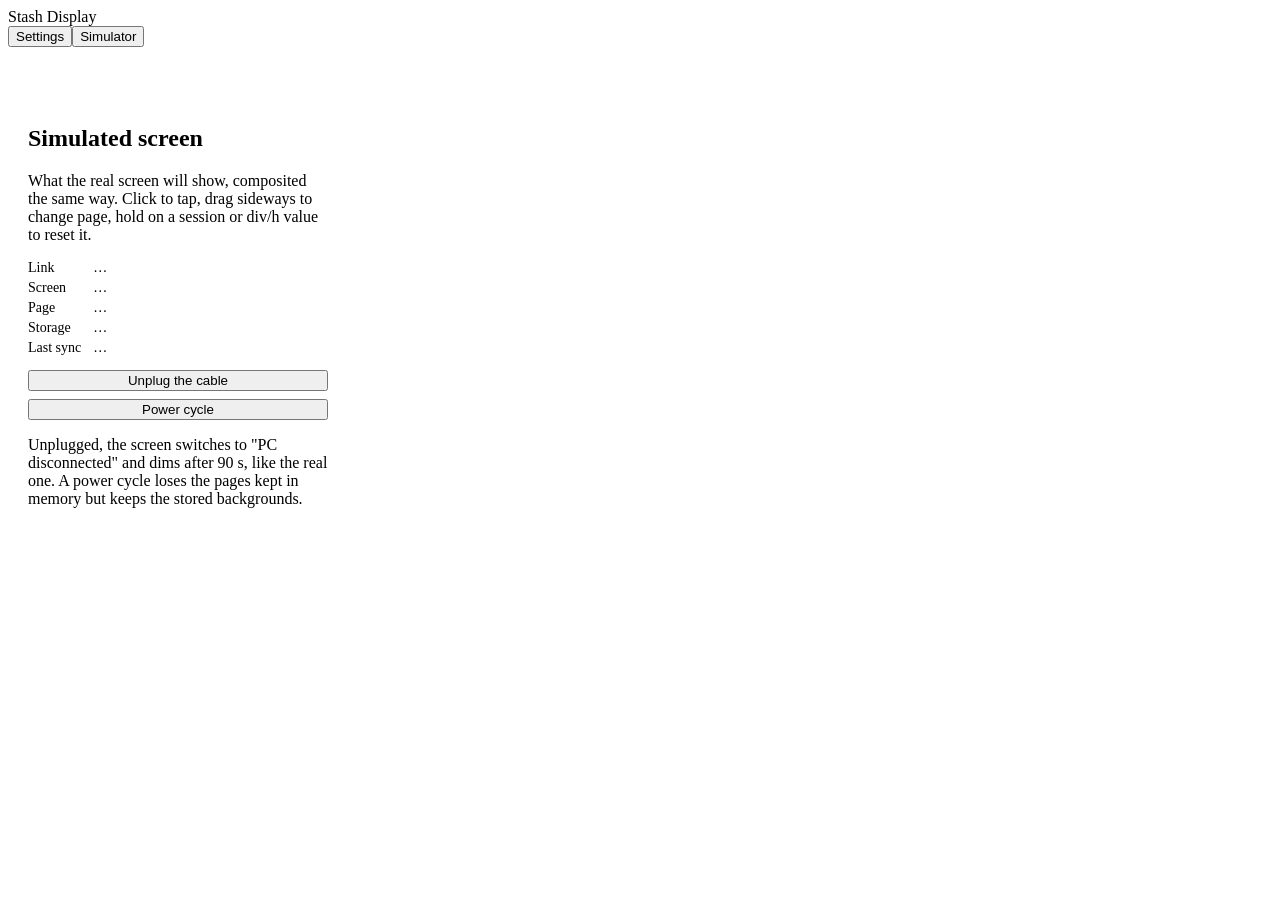
==== pc/stashdisplay/web/static/simulator.html @ 73d39c39 "Serial protocol, screen link and simulated screen (step 4) - Protocol (docs/PROTOCOL.md, link/protoc" ====
<!doctype html>
<html lang="en">
<head>
<meta charset="utf-8">
<title>Stash Display · Simulator</title>
<link rel="stylesheet" href="/static/style.css">
<style>
  .sim { display: flex; gap: 20px; padding: 20px; align-items: flex-start; flex-wrap: wrap; }
  .sim .screen { width: 960px; max-width: 100%; cursor: pointer; user-select: none; touch-action: none; }
  .sim .screen img { image-rendering: auto; }
  .sim .panel { width: 300px; }
  .sim dl { display: grid; grid-template-columns: auto 1fr; gap: 4px 12px; margin: 0 0 14px; font-size: 14px; }
  .sim dt { color: var(--muted); }
  .sim dd { margin: 0; }
  .sim .btn { display: block; width: 100%; margin-bottom: 8px; }
  .ok { color: var(--ok); }
  .warn { color: var(--warn); }
</style>
</head>
<body>
<div class="shell">
  <header class="topbar">
    <div class="brand">Stash Display</div>
    <nav class="tabs"><a href="/"><button>Settings</button></a><button class="active">Simulator</button></nav>
  </header>
  <main class="sim">
    <div class="screen" id="screen"><img id="frame" src="/api/sim/stream" alt="" draggable="false"></div>
    <section class="panel">
      <h2>Simulated screen</h2>
      <p class="hint">What the real screen will show, composited the same way. Click to tap, drag sideways to change page, hold on a session or div/h value to reset it.</p>
      <dl>
        <dt>Link</dt><dd id="link">…</dd>
        <dt>Screen</dt><dd id="online">…</dd>
        <dt>Page</dt><dd id="page">…</dd>
        <dt>Storage</dt><dd id="flash">…</dd>
        <dt>Last sync</dt><dd id="sync">…</dd>
      </dl>
      <button class="btn" id="cable">Unplug the cable</button>
      <button class="btn" id="power">Power cycle</button>
      <p class="hint">Unplugged, the screen switches to "PC disconnected" and dims after 90 s, like the real one. A power cycle loses the pages kept in memory but keeps the stored backgrounds.</p>
    </section>
  </main>
</div>
<script>
  const WRITE = { "X-Stashdisplay": "1", "Content-Type": "application/json" };
  const screenEl = document.getElementById("screen");
  let queue = Promise.resolve();  // touch events must reach the screen in order
  let down = false, lastMove = 0, plugged = true;

  function post(path, body) {
    return fetch(path, { method: "POST", headers: WRITE, credentials: "same-origin", body: JSON.stringify(body || {}) })
      .then((r) => r.json());
  }

  function touch(kind, e) {
    const rect = screenEl.getBoundingClientRect();
    const x = Math.max(0, Math.min(479, (e.clientX - rect.left) * 480 / rect.width));
    const y = Math.max(0, Math.min(319, (e.clientY - rect.top) * 320 / rect.height));
    queue = queue.then(() => post("/api/sim/touch", { kind, x, y })).catch(() => {});
  }

  screenEl.addEventListener("pointerdown", (e) => { down = true; screenEl.setPointerCapture(e.pointerId); touch("down", e); });
  screenEl.addEventListener("pointermove", (e) => {
    if (!down || performance.now() - lastMove < 30) return;
    lastMove = performance.now();
    touch("move", e);
  });
  screenEl.addEventListener("pointerup", (e) => { if (down) { down = false; touch("up", e); } });
  screenEl.addEventListener("pointercancel", (e) => { if (down) { down = false; touch("up", e); } });

  document.getElementById("cable").onclick = async () => { show(await post("/api/sim/cable", { plugged: !plugged })); };
  document.getElementById("power").onclick = async () => { show(await post("/api/sim/power")); };

  function show(s) {
    const sim = s.sim || {};
    plugged = sim.plugged !== false;
    const linkText = { connected: "connected", syncing: "sending…", searching: "looking for the screen", off: "off" };
    document.getElementById("link").textContent = linkText[s.state] || s.state;
    document.getElementById("link").className = s.state === "searching" ? "warn" : "ok";
    document.getElementById("online").textContent = !plugged ? "cable unplugged" : sim.online ? "receiving" : "waiting for the PC";
    document.getElementById("page").textContent = sim.pages ? `${sim.page} (${sim.pages} pages)` : "none yet";
    const mb = (n) => (n / 1048576).toFixed(1);
    document.getElementById("flash").textContent = `${mb(sim.flash_used || 0)} / ${mb(sim.flash_total || 0)} MB, ${sim.files || 0} files`;
    document.getElementById("sync").textContent = s.last_sync ? new Date(s.last_sync * 1000).toLocaleTimeString() : "never";
    if (s.error) document.getElementById("sync").textContent += ` · ${s.error}`;
    document.getElementById("cable").textContent = plugged ? "Unplug the cable" : "Plug the cable back in";
  }

  async function poll() {
    try { show(await fetch("/api/screen", { credentials: "same-origin" }).then((r) => r.json())); } catch (e) {}
  }
  poll();
  setInterval(poll, 1000);
</script>
</body>
</html>
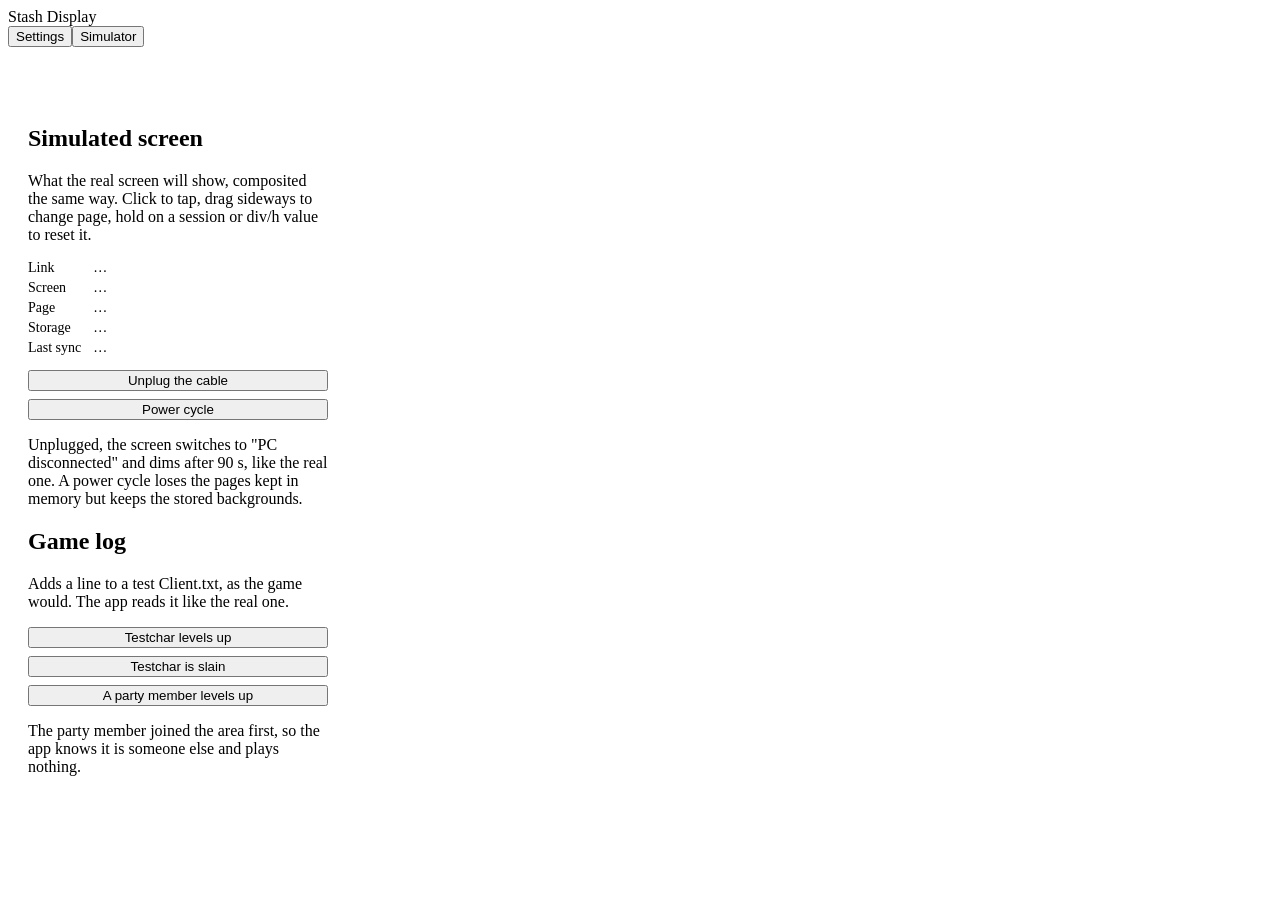
==== commit cc89c644: "Client.txt event watcher: level-up and death animations (step 4b) Follows the game's log read-only f" ====
--- a/pc/stashdisplay/web/static/simulator.html
+++ b/pc/stashdisplay/web/static/simulator.html
@@ -38,6 +38,12 @@
       <button class="btn" id="cable">Unplug the cable</button>
       <button class="btn" id="power">Power cycle</button>
       <p class="hint">Unplugged, the screen switches to "PC disconnected" and dims after 90 s, like the real one. A power cycle loses the pages kept in memory but keeps the stored backgrounds.</p>
+      <h2>Game log</h2>
+      <p class="hint">Adds a line to a test Client.txt, as the game would. The app reads it like the real one.</p>
+      <button class="btn" data-log="levelup">Testchar levels up</button>
+      <button class="btn" data-log="death">Testchar is slain</button>
+      <button class="btn" data-log="party">A party member levels up</button>
+      <p class="hint">The party member joined the area first, so the app knows it is someone else and plays nothing.</p>
     </section>
   </main>
 </div>
@@ -69,6 +75,7 @@
   screenEl.addEventListener("pointercancel", (e) => { if (down) { down = false; touch("up", e); } });
 
   document.getElementById("cable").onclick = async () => { show(await post("/api/sim/cable", { plugged: !plugged })); };
+  document.querySelectorAll("[data-log]").forEach((b) => { b.onclick = () => post("/api/sim/log", { kind: b.dataset.log }); });
   document.getElementById("power").onclick = async () => { show(await post("/api/sim/power")); };
 
   function show(s) {
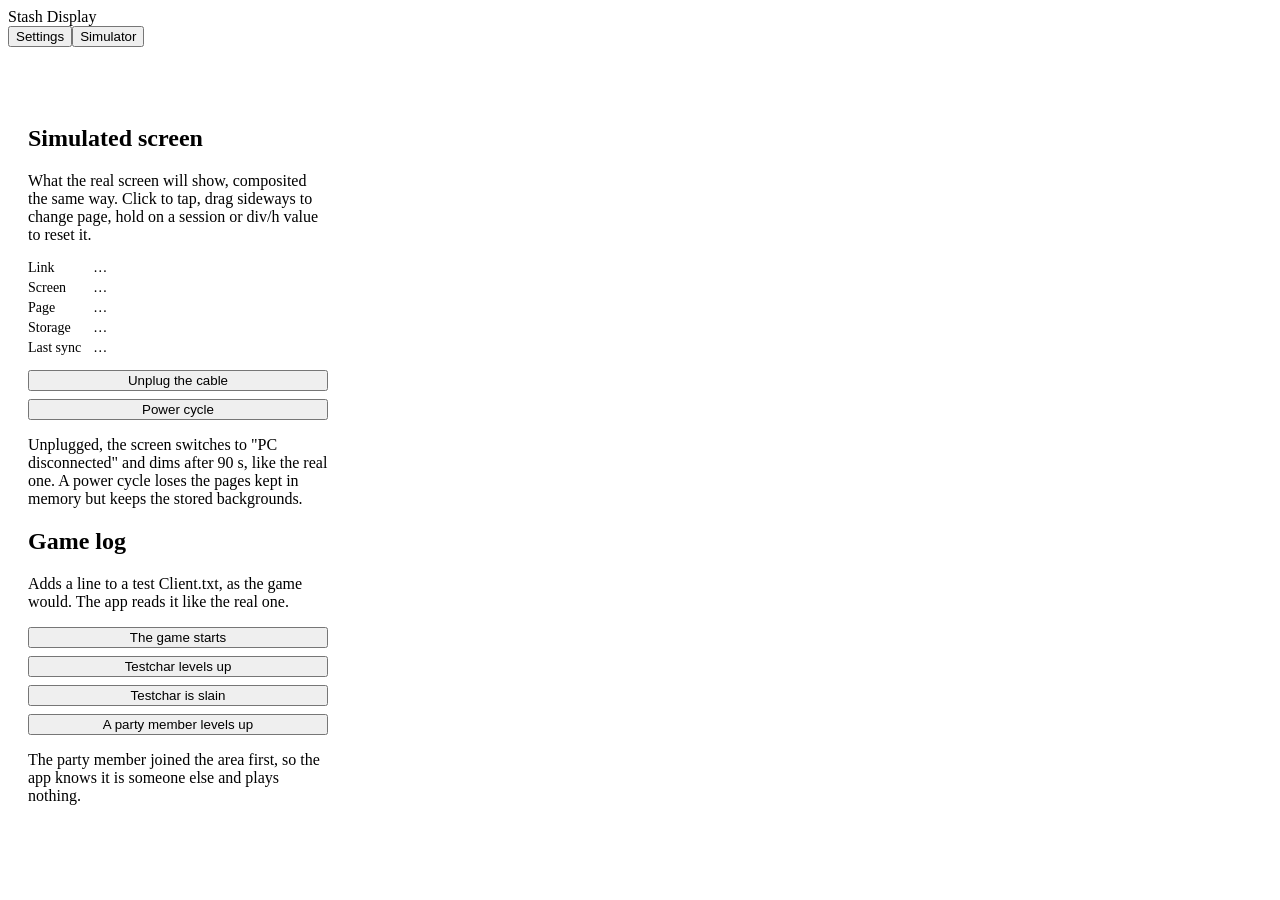
==== commit da861153: "Start animation: the spinning cat at power-on, PC connect and game start The screen plays the built-" ====
--- a/pc/stashdisplay/web/static/simulator.html
+++ b/pc/stashdisplay/web/static/simulator.html
@@ -40,6 +40,7 @@
       <p class="hint">Unplugged, the screen switches to "PC disconnected" and dims after 90 s, like the real one. A power cycle loses the pages kept in memory but keeps the stored backgrounds.</p>
       <h2>Game log</h2>
       <p class="hint">Adds a line to a test Client.txt, as the game would. The app reads it like the real one.</p>
+      <button class="btn" data-log="launch">The game starts</button>
       <button class="btn" data-log="levelup">Testchar levels up</button>
       <button class="btn" data-log="death">Testchar is slain</button>
       <button class="btn" data-log="party">A party member levels up</button>
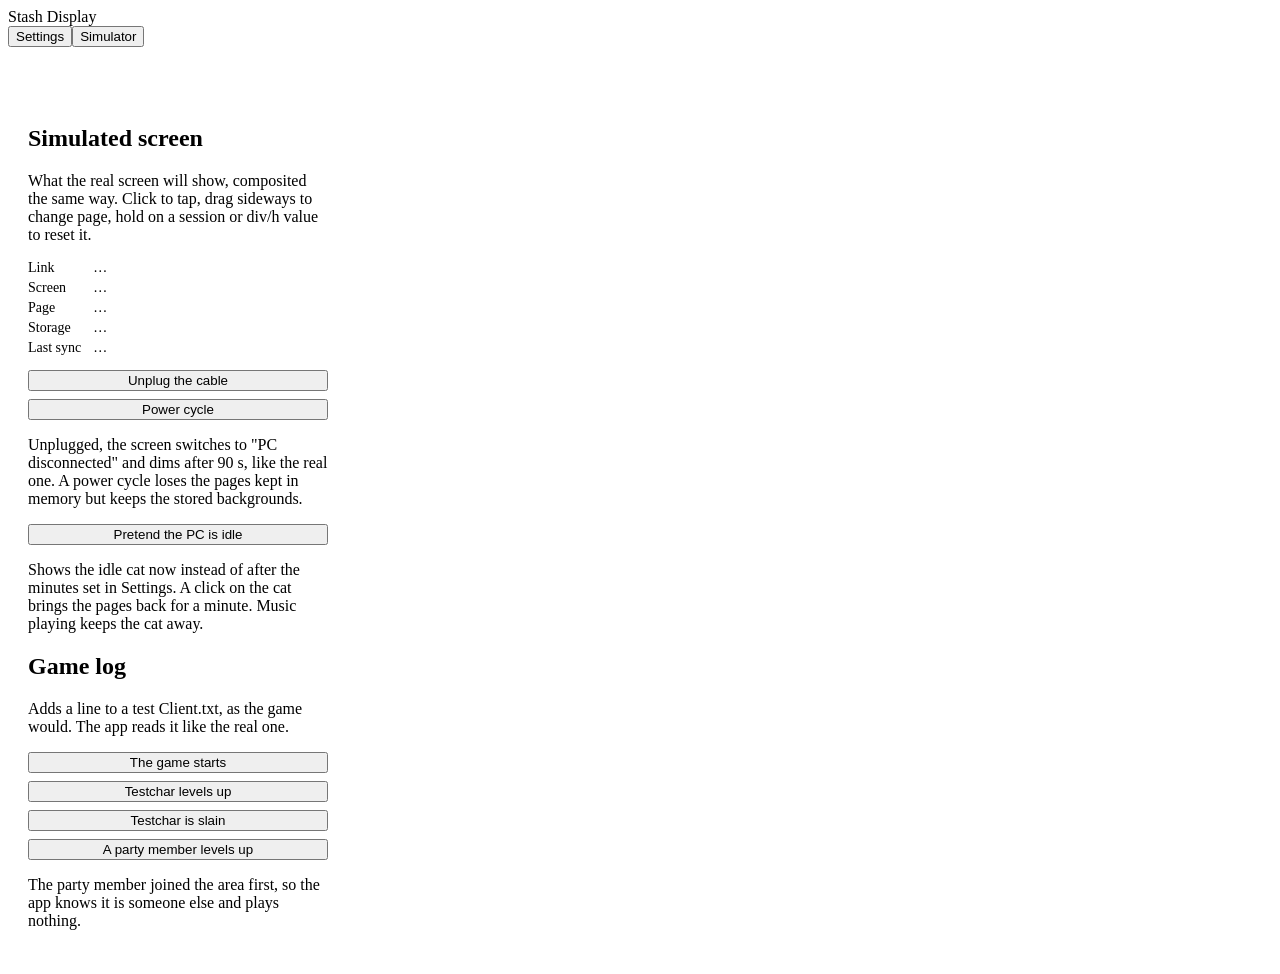
==== commit bbe7cd8e: "Idle cat: the screen bounces the owner's cat while the PC is idle After 10 minutes without keyboard " ====
--- a/pc/stashdisplay/web/static/simulator.html
+++ b/pc/stashdisplay/web/static/simulator.html
@@ -38,6 +38,8 @@
       <button class="btn" id="cable">Unplug the cable</button>
       <button class="btn" id="power">Power cycle</button>
       <p class="hint">Unplugged, the screen switches to "PC disconnected" and dims after 90 s, like the real one. A power cycle loses the pages kept in memory but keeps the stored backgrounds.</p>
+      <button class="btn" id="idle">Pretend the PC is idle</button>
+      <p class="hint">Shows the idle cat now instead of after the minutes set in Settings. A click on the cat brings the pages back for a minute. Music playing keeps the cat away.</p>
       <h2>Game log</h2>
       <p class="hint">Adds a line to a test Client.txt, as the game would. The app reads it like the real one.</p>
       <button class="btn" data-log="launch">The game starts</button>
@@ -78,6 +80,8 @@
   document.getElementById("cable").onclick = async () => { show(await post("/api/sim/cable", { plugged: !plugged })); };
   document.querySelectorAll("[data-log]").forEach((b) => { b.onclick = () => post("/api/sim/log", { kind: b.dataset.log }); });
   document.getElementById("power").onclick = async () => { show(await post("/api/sim/power")); };
+  let idleForced = false;
+  document.getElementById("idle").onclick = async () => { show(await post("/api/sim/idle", { idle: !idleForced })); };
 
   function show(s) {
     const sim = s.sim || {};
@@ -92,6 +96,8 @@
     document.getElementById("sync").textContent = s.last_sync ? new Date(s.last_sync * 1000).toLocaleTimeString() : "never";
     if (s.error) document.getElementById("sync").textContent += ` · ${s.error}`;
     document.getElementById("cable").textContent = plugged ? "Unplug the cable" : "Plug the cable back in";
+    idleForced = !!(s.idle && s.idle.forced);
+    document.getElementById("idle").textContent = idleForced ? "Stop pretending the PC is idle" : "Pretend the PC is idle";
   }
 
   async function poll() {
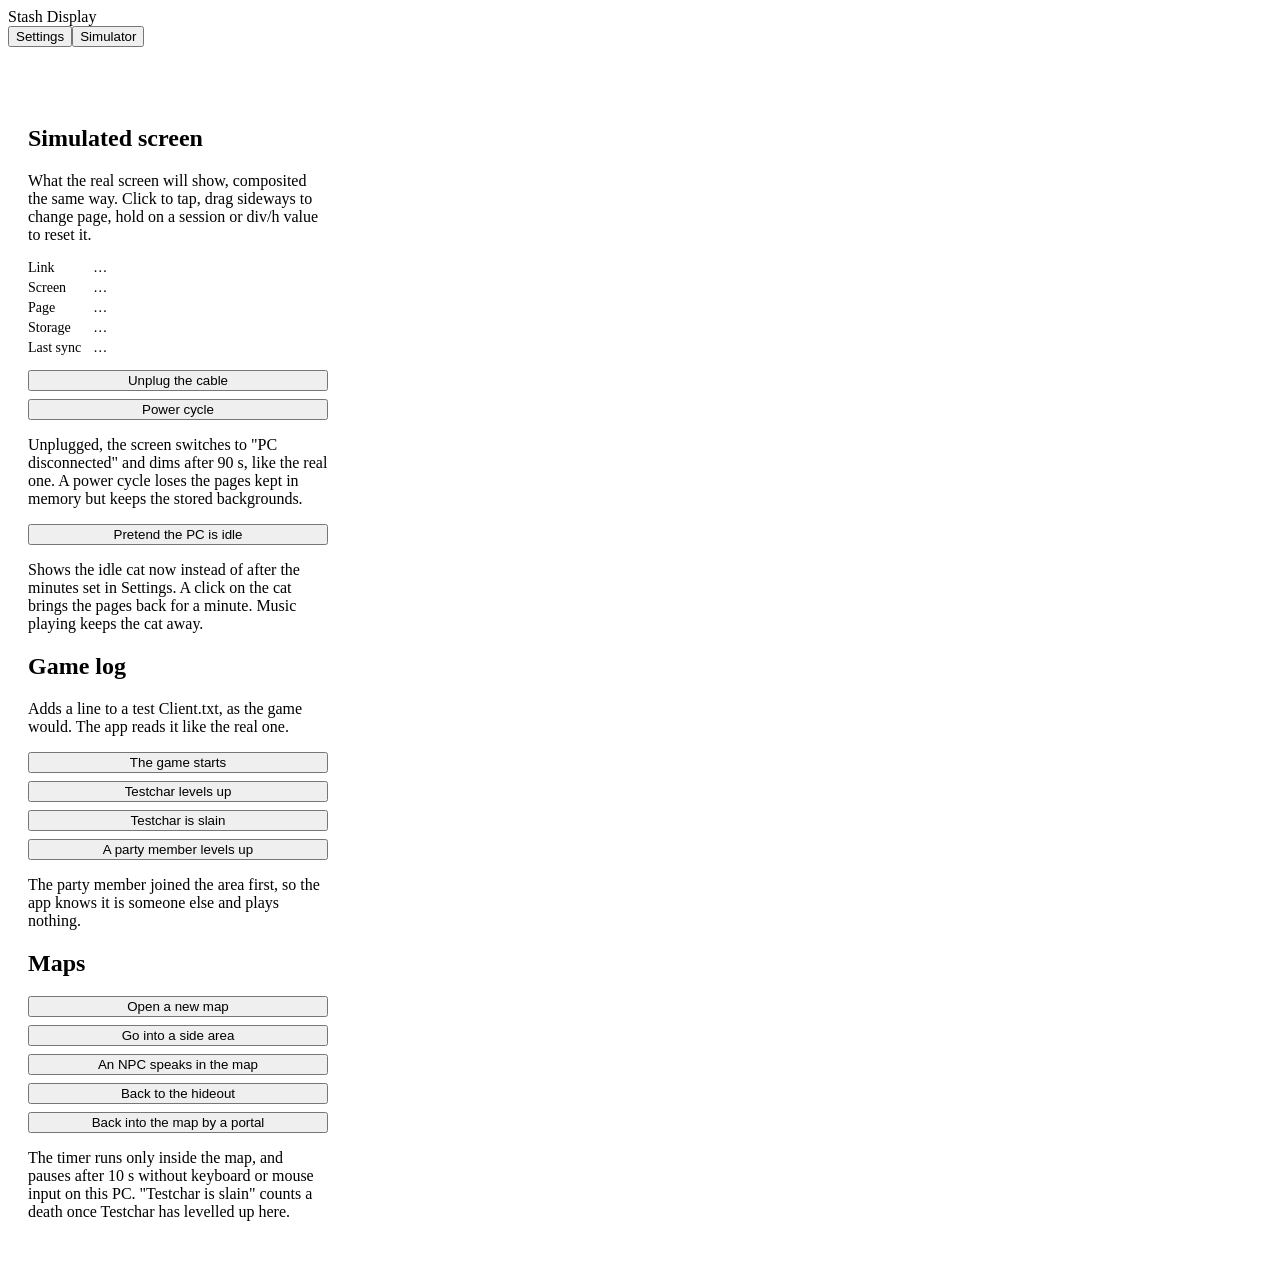
==== commit 234e5a99: "Maps page: map metrics, the current-map card and the app wiring New metrics (maps this session and t" ====
--- a/pc/stashdisplay/web/static/simulator.html
+++ b/pc/stashdisplay/web/static/simulator.html
@@ -47,6 +47,13 @@
       <button class="btn" data-log="death">Testchar is slain</button>
       <button class="btn" data-log="party">A party member levels up</button>
       <p class="hint">The party member joined the area first, so the app knows it is someone else and plays nothing.</p>
+      <h2>Maps</h2>
+      <button class="btn" data-log="map_new">Open a new map</button>
+      <button class="btn" data-log="map_side">Go into a side area</button>
+      <button class="btn" data-log="map_mechanic">An NPC speaks in the map</button>
+      <button class="btn" data-log="map_hideout">Back to the hideout</button>
+      <button class="btn" data-log="map_portal">Back into the map by a portal</button>
+      <p class="hint">The timer runs only inside the map, and pauses after 10 s without keyboard or mouse input on this PC. "Testchar is slain" counts a death once Testchar has levelled up here.</p>
     </section>
   </main>
 </div>
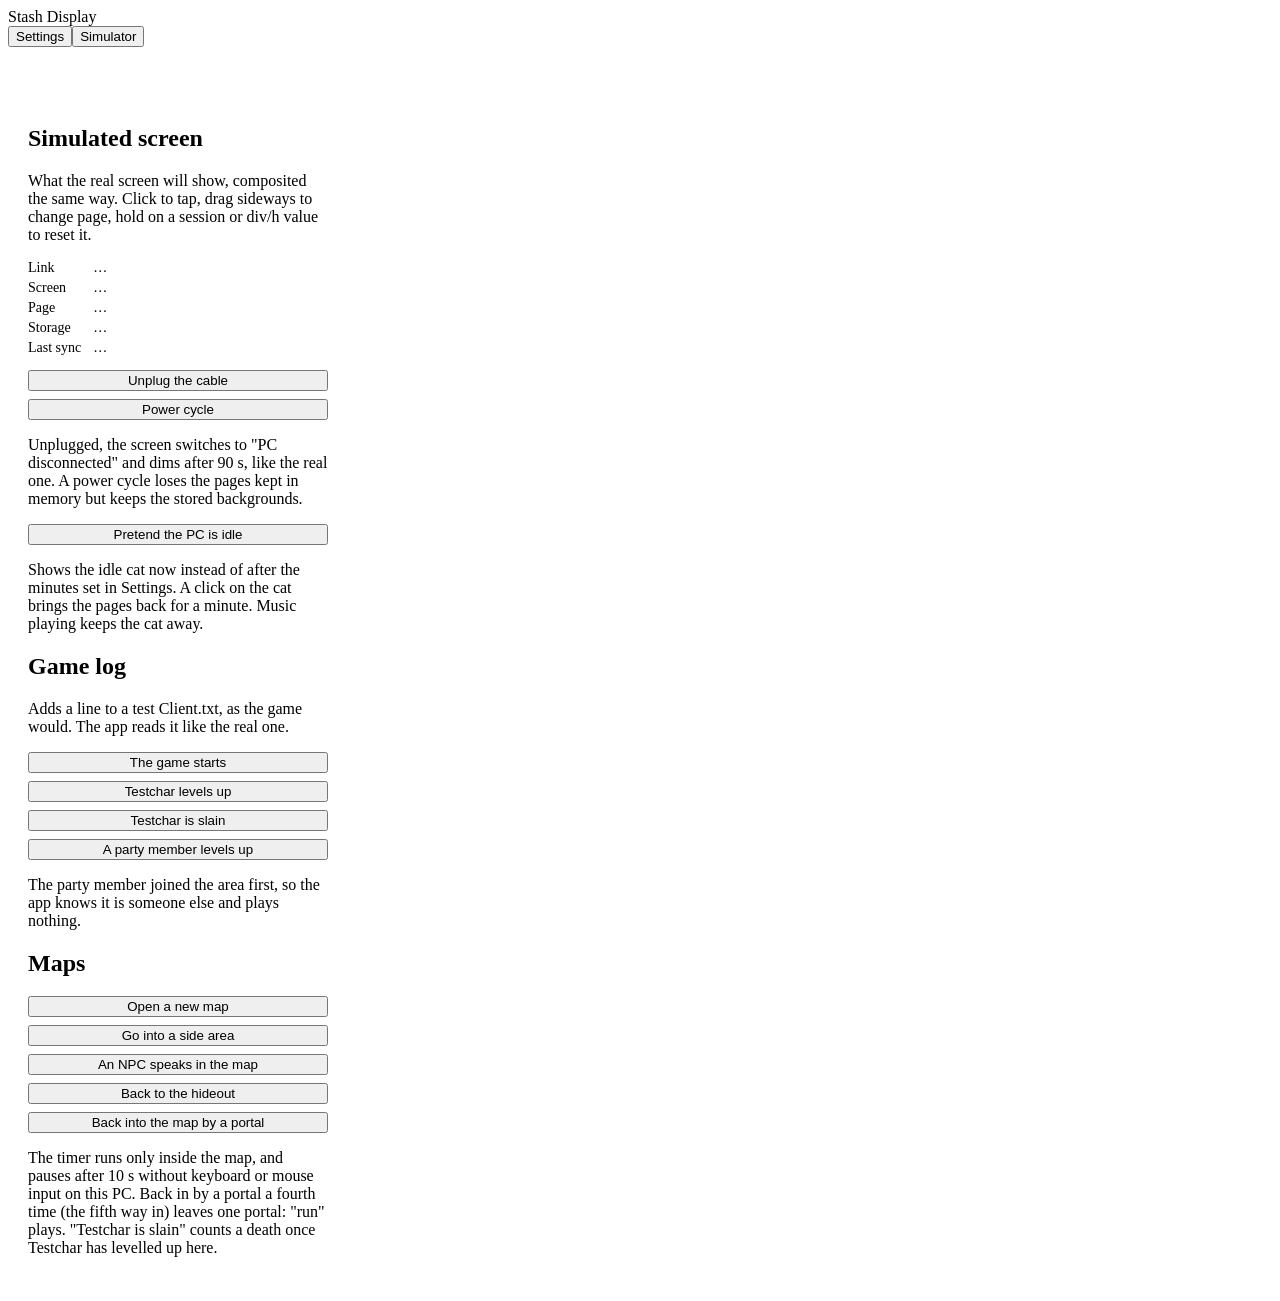
==== commit 1054c181: "Maps: play "run" when going back in with one portal left Going back into an atlas map for the fifth " ====
--- a/pc/stashdisplay/web/static/simulator.html
+++ b/pc/stashdisplay/web/static/simulator.html
@@ -53,7 +53,7 @@
       <button class="btn" data-log="map_mechanic">An NPC speaks in the map</button>
       <button class="btn" data-log="map_hideout">Back to the hideout</button>
       <button class="btn" data-log="map_portal">Back into the map by a portal</button>
-      <p class="hint">The timer runs only inside the map, and pauses after 10 s without keyboard or mouse input on this PC. "Testchar is slain" counts a death once Testchar has levelled up here.</p>
+      <p class="hint">The timer runs only inside the map, and pauses after 10 s without keyboard or mouse input on this PC. Back in by a portal a fourth time (the fifth way in) leaves one portal: "run" plays. "Testchar is slain" counts a death once Testchar has levelled up here.</p>
     </section>
   </main>
 </div>
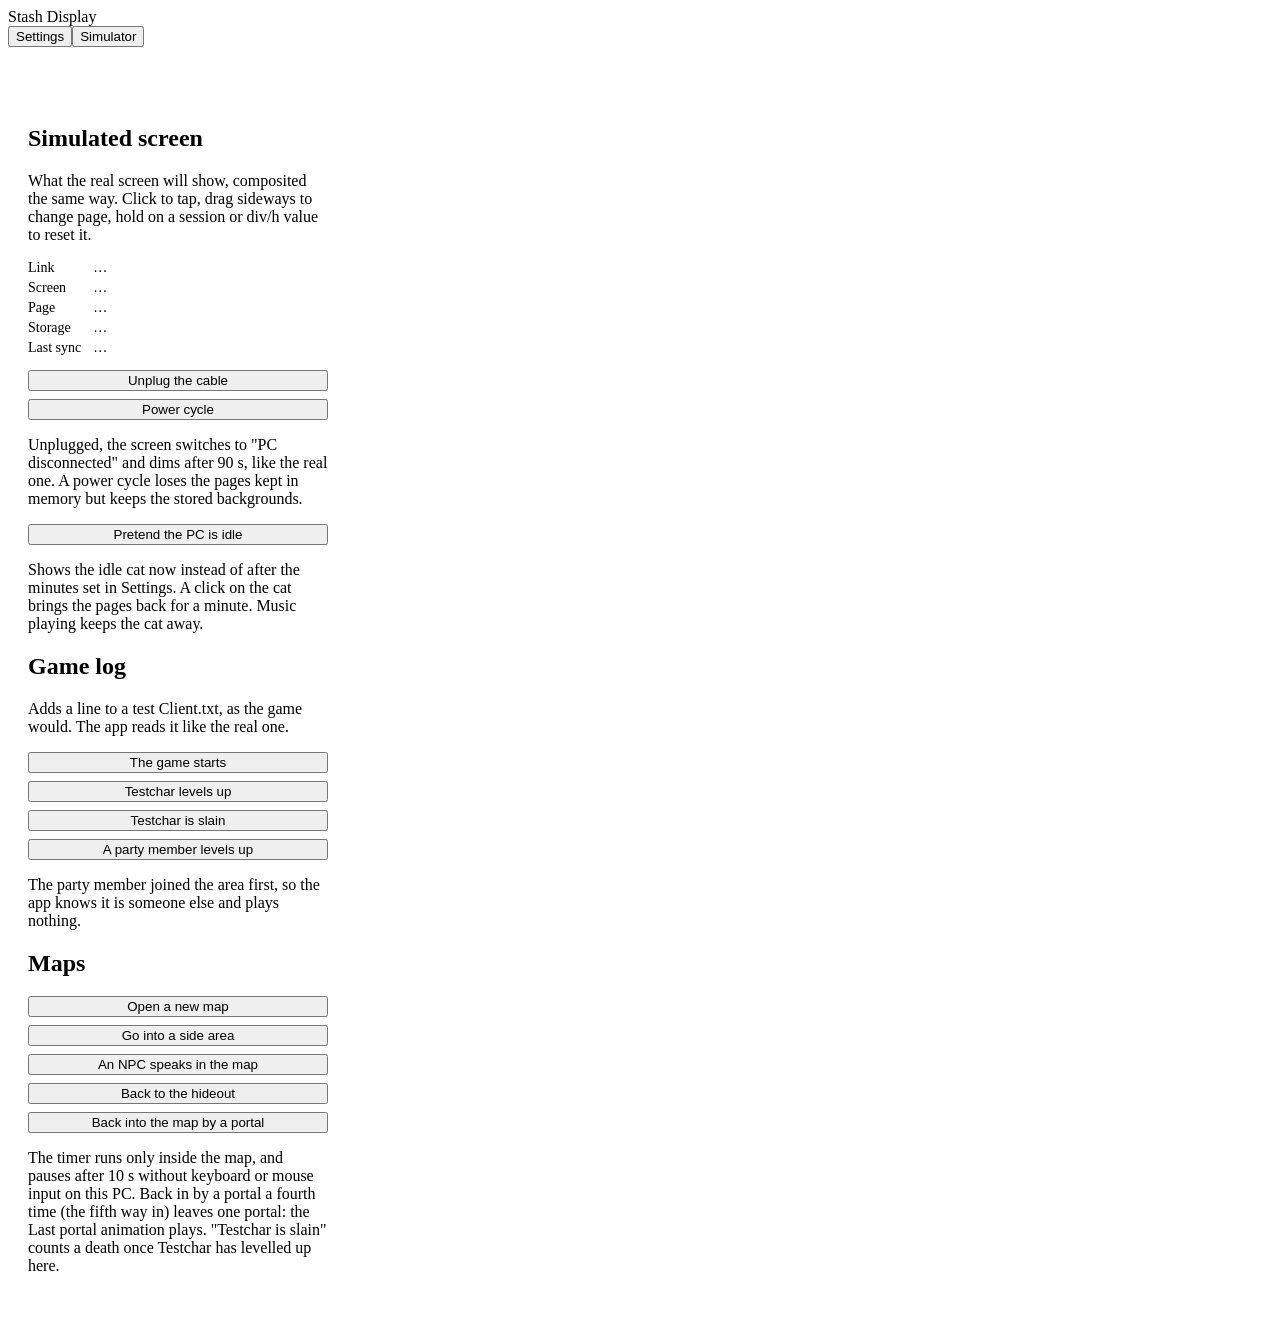
==== commit 17b65091: "Simulator: name the last-portal event, not its animation Co-Authored-By: Claude Opus 5.5 <noreply@an" ====
--- a/pc/stashdisplay/web/static/simulator.html
+++ b/pc/stashdisplay/web/static/simulator.html
@@ -53,7 +53,7 @@
       <button class="btn" data-log="map_mechanic">An NPC speaks in the map</button>
       <button class="btn" data-log="map_hideout">Back to the hideout</button>
       <button class="btn" data-log="map_portal">Back into the map by a portal</button>
-      <p class="hint">The timer runs only inside the map, and pauses after 10 s without keyboard or mouse input on this PC. Back in by a portal a fourth time (the fifth way in) leaves one portal: "run" plays. "Testchar is slain" counts a death once Testchar has levelled up here.</p>
+      <p class="hint">The timer runs only inside the map, and pauses after 10 s without keyboard or mouse input on this PC. Back in by a portal a fourth time (the fifth way in) leaves one portal: the Last portal animation plays. "Testchar is slain" counts a death once Testchar has levelled up here.</p>
     </section>
   </main>
 </div>
